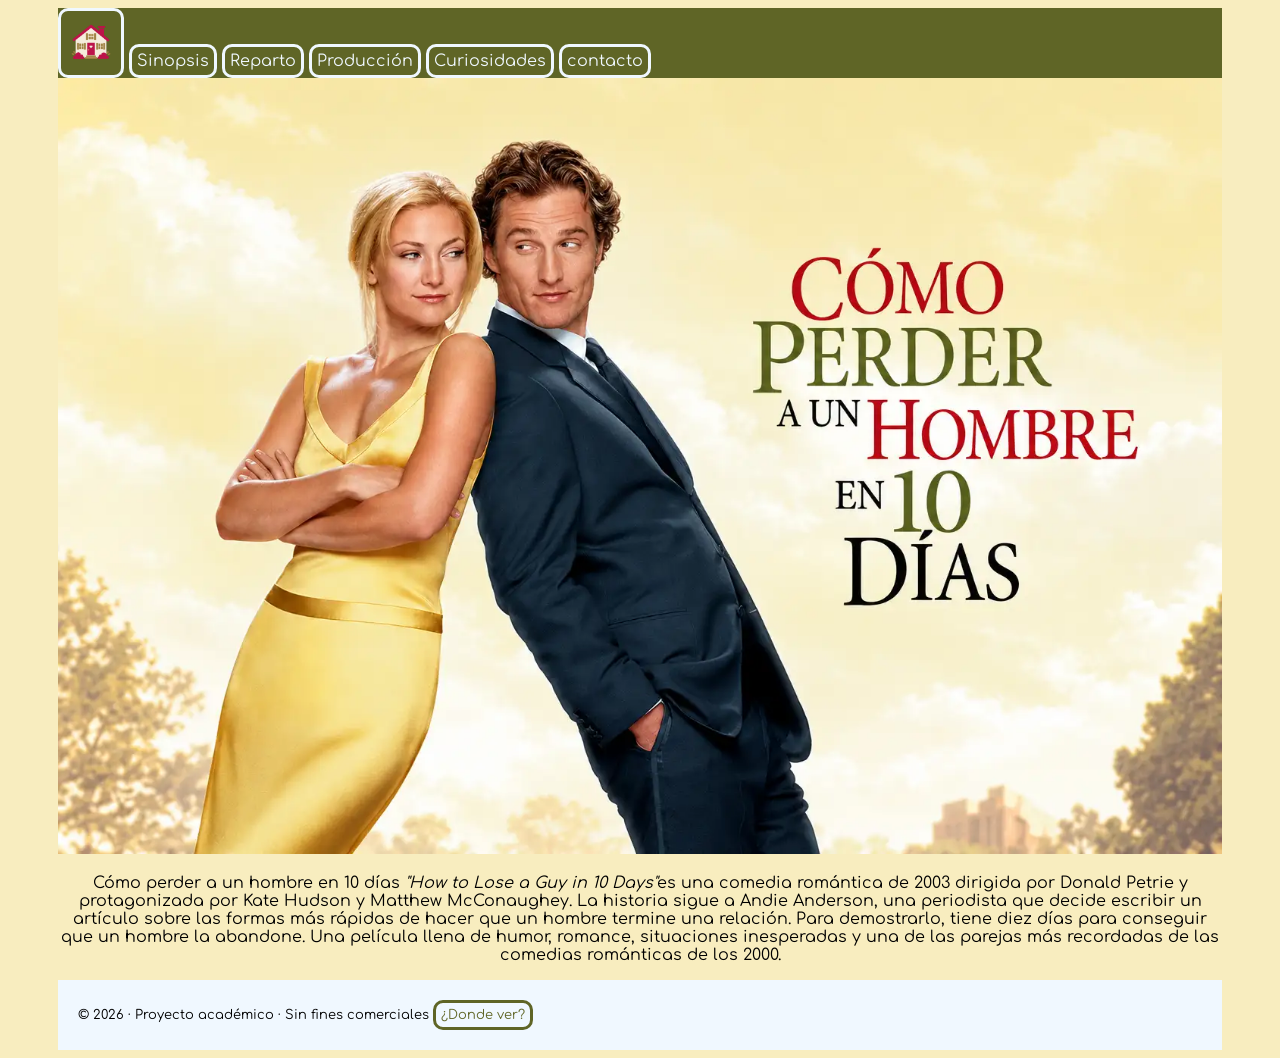
==== index.html @ f9a966df "Como perder a un hombre en 10 días Pagina web" ====
<!DOCTYPE html>
<html lang="es">
<head>
    <meta charset="UTF-8">
    <meta name="viewport" content="width=device-width, initial-scale=1.0">
    <title>Inicio</title>
    <link rel="stylesheet" href="./css/global.css">
    <link rel="stylesheet" href="./css/box.css">
    <link rel="stylesheet" href="./css/index.css">
    <link rel="preconnect" href="https://fonts.googleapis.com">
<link rel="preconnect" href="https://fonts.gstatic.com" crossorigin>

<link href="https://fonts.googleapis.com/css2?family=Comfortaa:wght@300..700&family=Lobster+Two:ital,wght@0,400;0,700;1,400;1,700&display=swap" rel="stylesheet">
<link rel="shortcut icon" href="./img/Corazon.png" type="image/x-icon">
</head>
<body>
<nav>

    <a href="../index.html">
        <img src="./img/Home.webp" width="50px" alt="Imagen casa">
    </a>
    <a href="./page/sinapsis.html">Sinopsis</a>
    <a href="./page/Reparto.html">Reparto</a>
    <a href="./page/Produccion.html">Producción</a>
    <a href="./page/Curiosidades.html">Curiosidades</a>
    <a href="./page/contacto.html">contacto</a>
</nav>
<main>
    <article>
  <img src="./img/Imagen 1.webp" width="100%" alt="Imagen pelicula">
    <p class="centro">Cómo perder a un hombre en 10 días <em>"How to Lose a Guy in 10 Days"</em>es una comedia romántica de 2003 dirigida por Donald Petrie y protagonizada por Kate Hudson y Matthew McConaughey. 
La historia sigue a Andie Anderson, una periodista que decide escribir un artículo sobre las formas más rápidas de hacer que un hombre termine una relación. Para demostrarlo, tiene diez días para conseguir que un hombre la abandone.
Una película llena de humor, romance, situaciones inesperadas y una de las parejas más recordadas de las comedias románticas de los 2000.</p>
    </art>
</main>
<footer>
© 2026 · Proyecto académico · Sin fines comerciales
<a href="https://play.mercadolibre.com.ar/ver/como-perder-a-un-hombre-en-10-dias/ddec1fce194b4a94b47d55dc8f97c304/player?origin=google_media_actions_feed&matt_tool=20909904">¿Donde ver?</a>
</footer>
</body>
</html>
---- css/global.css ----
body{
    background-color: #f8EDBF;
     font-family: "Comfortaa", sans-serif;
  font-optical-sizing: auto;
  font-weight: 400;
  font-style: normal;
  display: flex;
  flex-direction: column;
  min-height: 100vh;
  }
  .titulo{
font-family: "Bodoni Moda", serif;
  font-optical-sizing: auto;
  font-weight: 700;
  font-style: normal;
}
 .titulo{
    font-size: x-large;
}
nav{
    background-color:#5F6526
}
nav{background-color: #5F6526;
    a{color: aliceblue;
    }
}
footer{
    a:hover{
        background-color: #5F6526;
        color: aliceblue;
    }
 background-color: aliceblue;
 font-size: small;
 a{color: #5F6526;
    }
     }
     main{
        flex: auto;
     }
     a{ 
        display: inline-block;
        text-decoration: none;
            border: solid 3px;
            border-radius:10px;
            padding: 5px 5px;
     }
     a:hover{
        background-color: aliceblue;
        color: #5F6526;
        scale: 1.2;
     }
---- css/box.css ----
body{
    padding: 0px 50px;
    .centro{
    text-align: center;
  }
  font-family: "Comfortaa", sans-serif;
  font-optical-sizing: auto;
  font-weight:400;
  font-style: normal;
}
footer{
 padding: 20px;
     }
---- css/index.css ----
body{background-color: #f8EDBF;
  .centro{
    text-align: center;
  }
  font-family: "Comfortaa", sans-serif;
  font-optical-sizing: auto;
  font-weight: 400;
  font-style: normal;
}
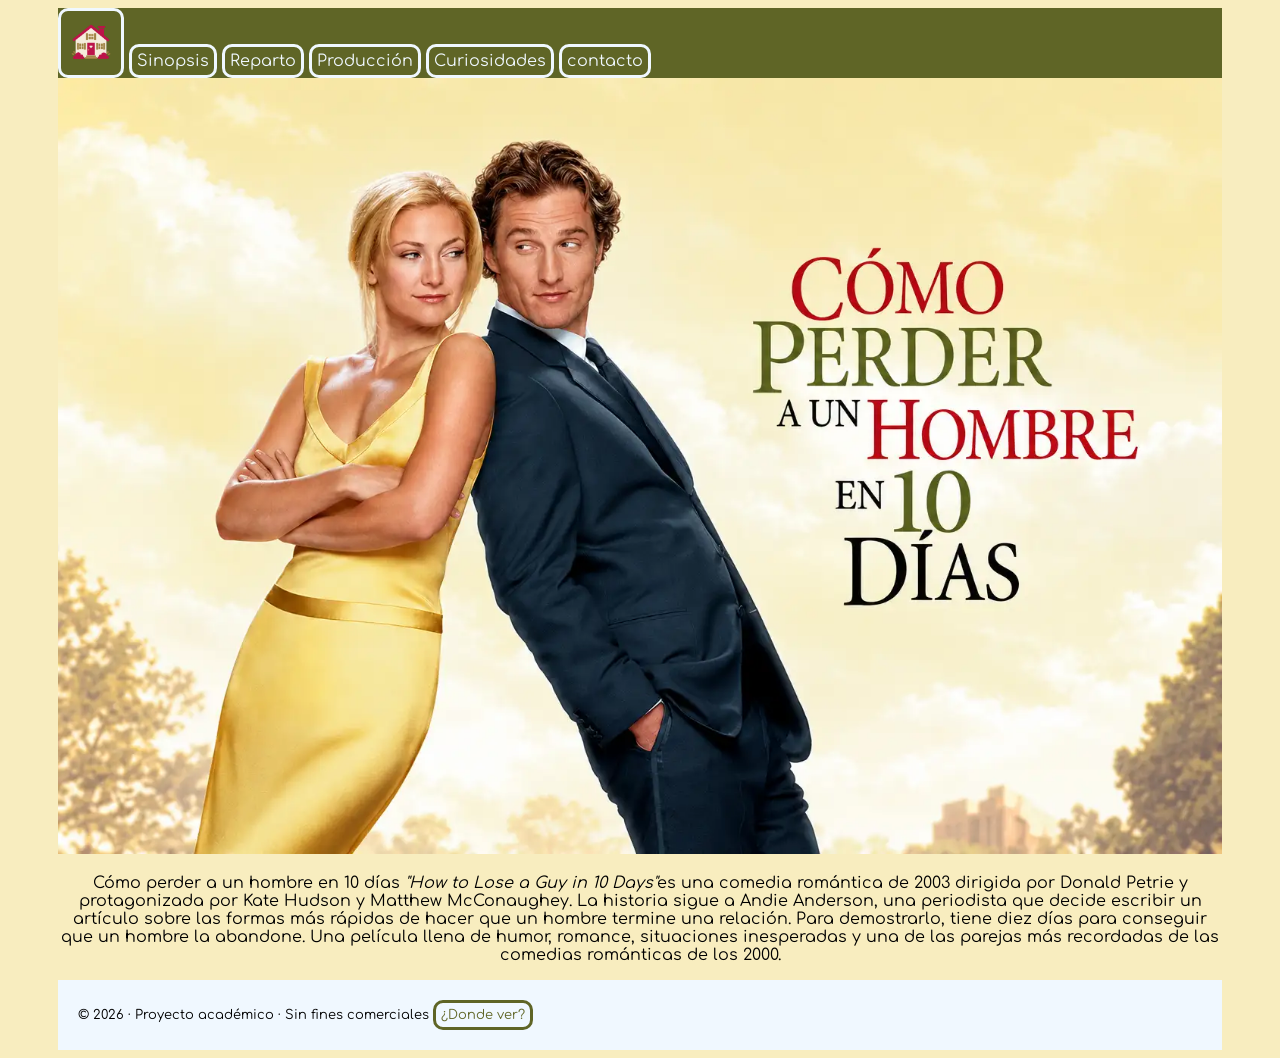
==== commit bf009a44: "nav fija" ====
--- a/index.html
+++ b/index.html
@@ -9,13 +9,13 @@
     <link rel="stylesheet" href="./css/index.css">
     <link rel="preconnect" href="https://fonts.googleapis.com">
 <link rel="preconnect" href="https://fonts.gstatic.com" crossorigin>
+<link rel="stylesheet" href="./css/position.css">
 
 <link href="https://fonts.googleapis.com/css2?family=Comfortaa:wght@300..700&family=Lobster+Two:ital,wght@0,400;0,700;1,400;1,700&display=swap" rel="stylesheet">
 <link rel="shortcut icon" href="./img/Corazon.png" type="image/x-icon">
 </head>
 <body>
 <nav>
-
     <a href="../index.html">
         <img src="./img/Home.webp" width="50px" alt="Imagen casa">
     </a>
--- a/css/global.css
+++ b/css/global.css
@@ -16,10 +16,7 @@
 }
  .titulo{
     font-size: x-large;
-}
-nav{
-    background-color:#5F6526
-}
+} 
 nav{background-color: #5F6526;
     a{color: aliceblue;
     }
@@ -28,6 +25,7 @@
     a:hover{
         background-color: #5F6526;
         color: aliceblue;
+        scale: 1.2;
     }
  background-color: aliceblue;
  font-size: small;
--- a/css/index.css
+++ b/css/index.css
@@ -2,8 +2,4 @@
   .centro{
     text-align: center;
   }
-  font-family: "Comfortaa", sans-serif;
-  font-optical-sizing: auto;
-  font-weight: 400;
-  font-style: normal;
 }
--- a/css/position.css
+++ b/css/position.css
@@ -0,0 +1,4 @@
+ nav{
+ position:sticky;
+    top: 0;
+ }
